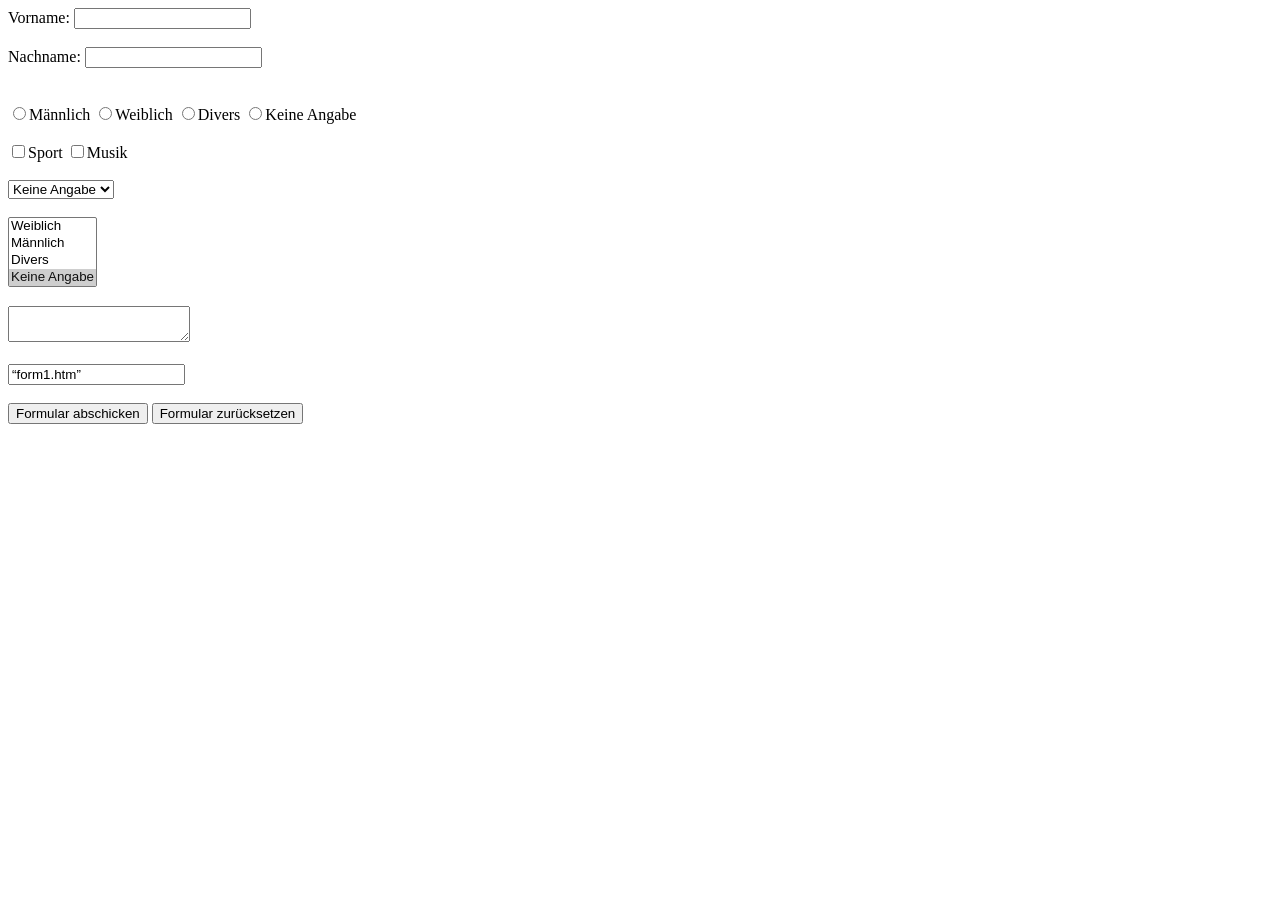
==== Zielseite.html @ 5746f83f "ziel erreicht" ====
<!DOCTYPE html>
<html lang="en">
<head>

    <meta charset="UTF-8">
    <meta name="viewport" content="width=device-width, initial-scale=1.0">
    <title>Document</title>
</head>
<body>
    <form action=“zielseite.html” method=“get” >

    <form action=“mailto:adresse@mail.com” 
method=“post” enctype=“text/plain” >

<form action="mailto:adresse@mail.com" 
method="post" enctype="text/plain">
Vorname: 
<input type="text" name="vorname">
<br><br>
Nachname:
<input type="text" name="nachname">
</form>
<br><br>
<input type="radio" name="geschlecht" value="maennlich">Männlich
<input type="radio" name="geschlecht" value="weiblich">Weiblich
<input type="radio" name="geschlecht" value="divers">Divers
<input type="radio" name="geschlecht" value="keineAngabe">Keine Angabe
<br><br>
<input type="checkbox" name="interesse" 
value="sport">Sport
<input type="checkbox" name="interesse" 
value="musik">Musik
<br><br>
<select name="geschlecht">
<option value="weiblich">Weiblich</option>
<option value="maennlich">Männlich</option>
<option value="divers">Divers</option>
<option value="keineAngabe" selected>Keine Angabe</option>
</select>
<br><br>
<select name="geschlecht" multiple>
<option value="weiblich">Weiblich</option>
<option value="maennlich">Männlich</option>
<option value="divers">Divers</option>
<option value="keineAngabe" selected>Keine Angabe</option>
</select>
<br><br>    
<textarea name="kommentar" 
placeholder="Fügen Sie Ihren Kommentar ein!"> 
</textarea>
<br><br>
<input type=“hidden” name=“seite” 
value=“form1.htm”>
<br><br>
<input type="submit" 
value="Formular abschicken">
<input type="reset" 
value="Formular zurücksetzen">
<br><br>
</form>  
</form>
</body>
</html>
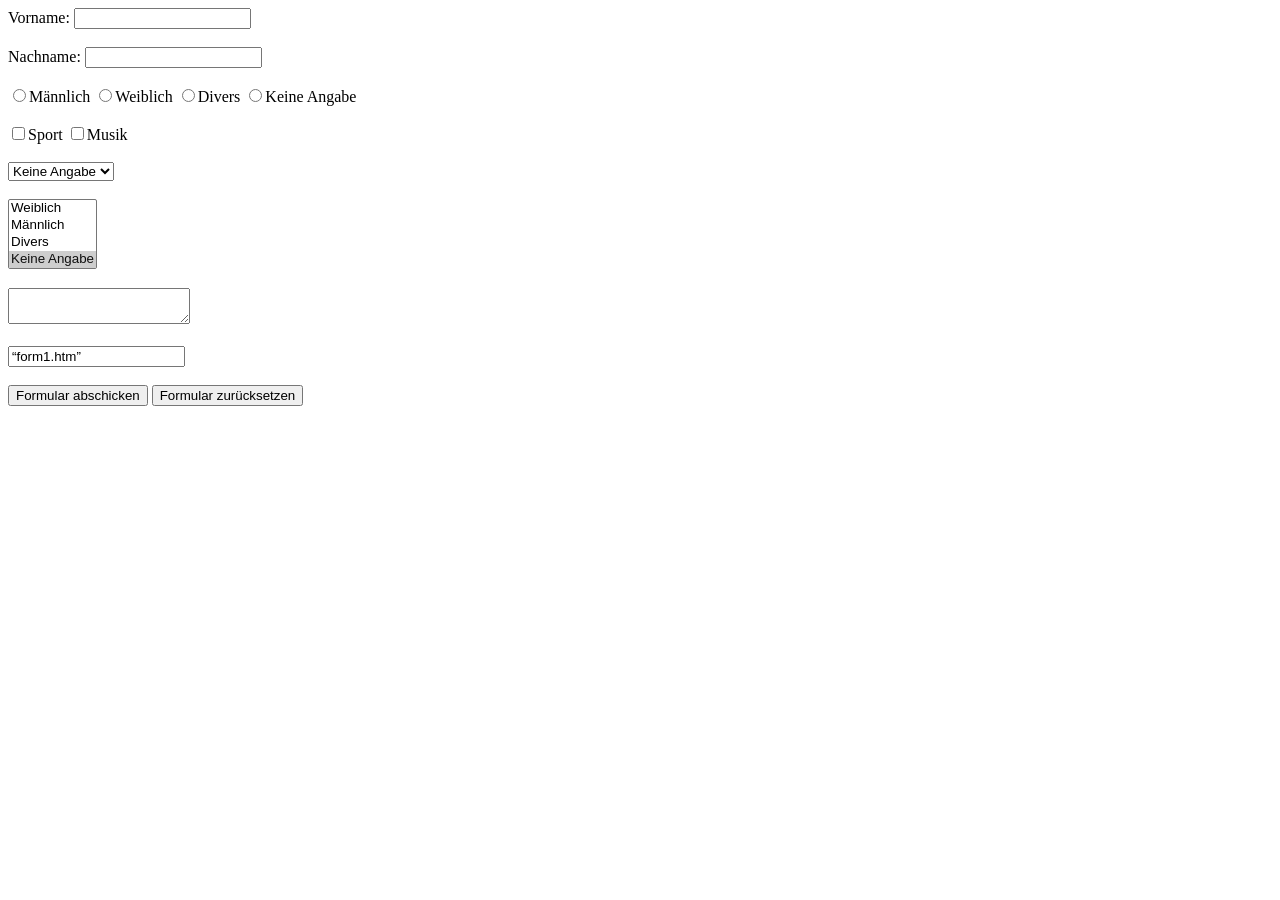
==== commit 24f93a8e: "über mich bearbeitet" ====
--- a/Zielseite.html
+++ b/Zielseite.html
@@ -9,7 +9,7 @@
 <body>
     <form action=“zielseite.html” method=“get” >
 
-    <form action=“mailto:adresse@mail.com” 
+    <form action=“mailto:nov25016@spengergasse.at” 
 method=“post” enctype=“text/plain” >
 
 <form action="mailto:adresse@mail.com" 
@@ -19,7 +19,6 @@
 <br><br>
 Nachname:
 <input type="text" name="nachname">
-</form>
 <br><br>
 <input type="radio" name="geschlecht" value="maennlich">Männlich
 <input type="radio" name="geschlecht" value="weiblich">Weiblich
@@ -57,7 +56,6 @@
 <input type="reset" 
 value="Formular zurücksetzen">
 <br><br>
-</form>  
 </form>
 </body>
 </html>
